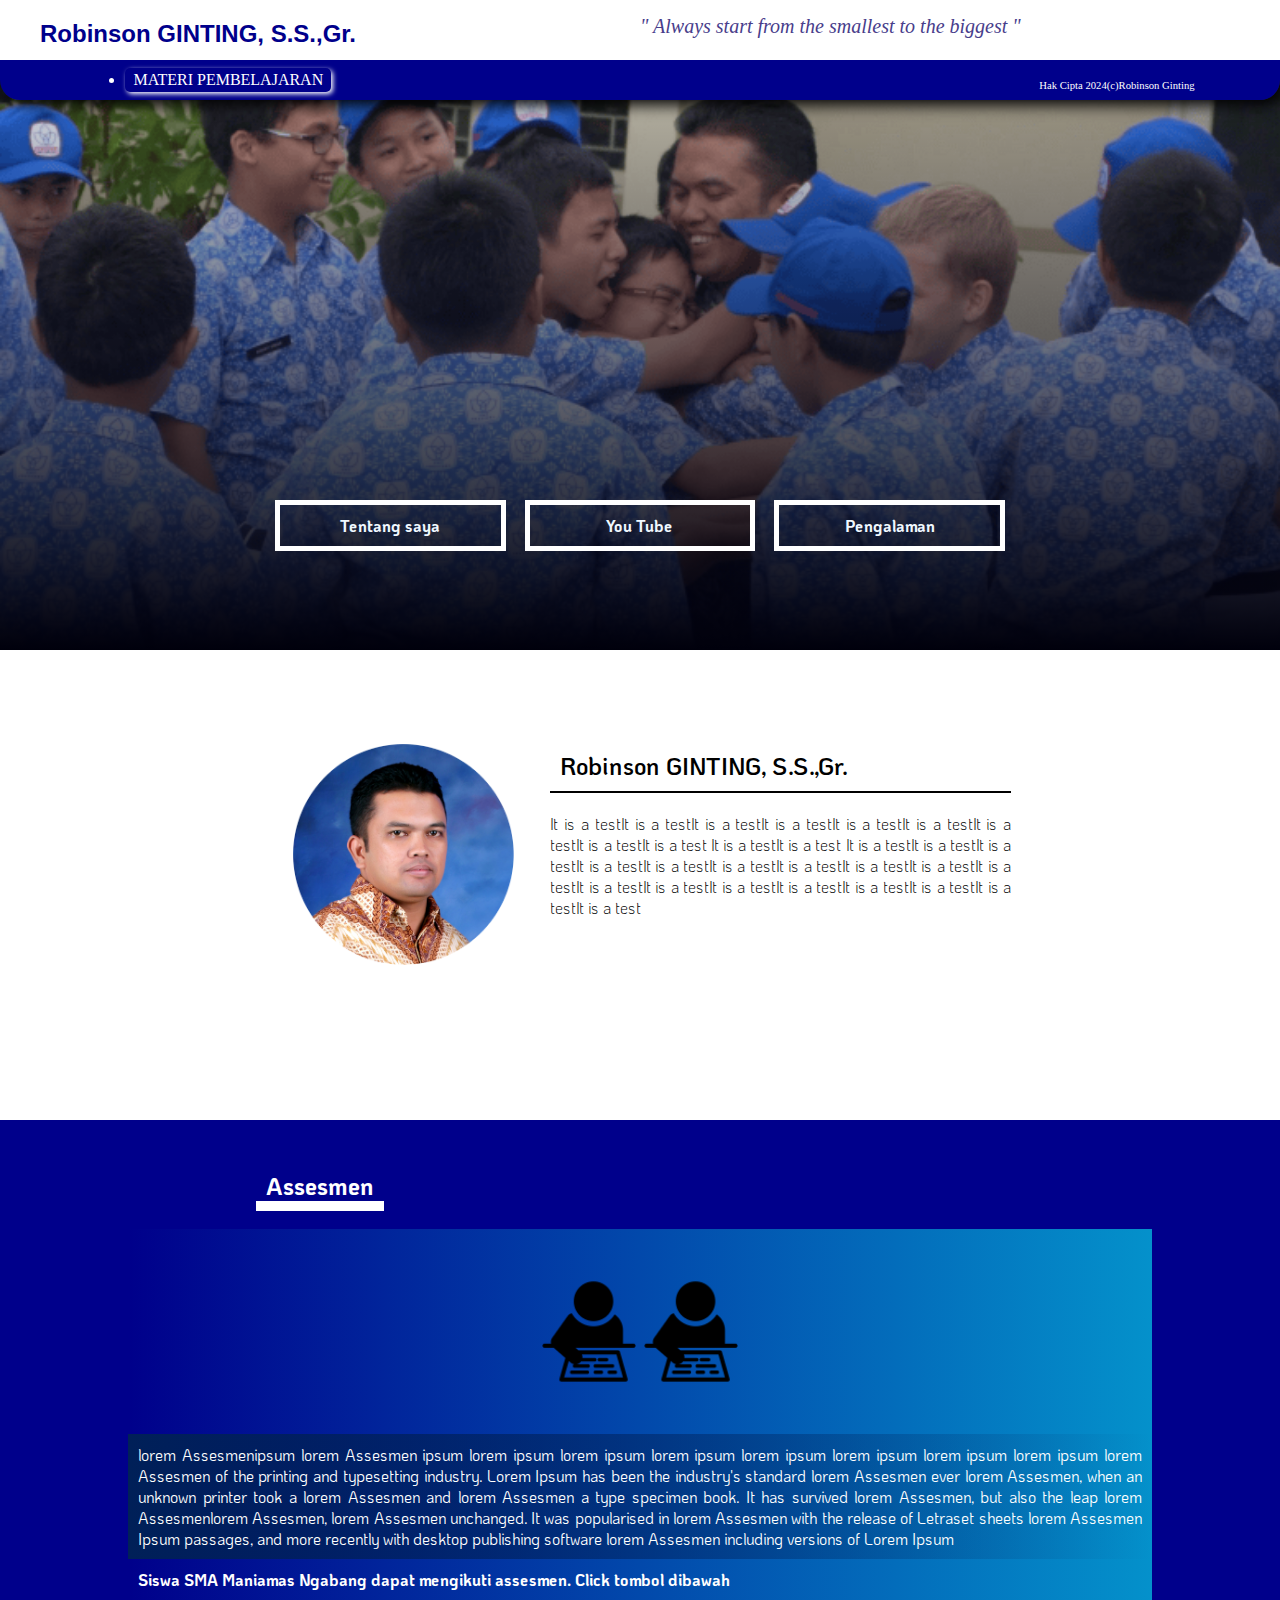
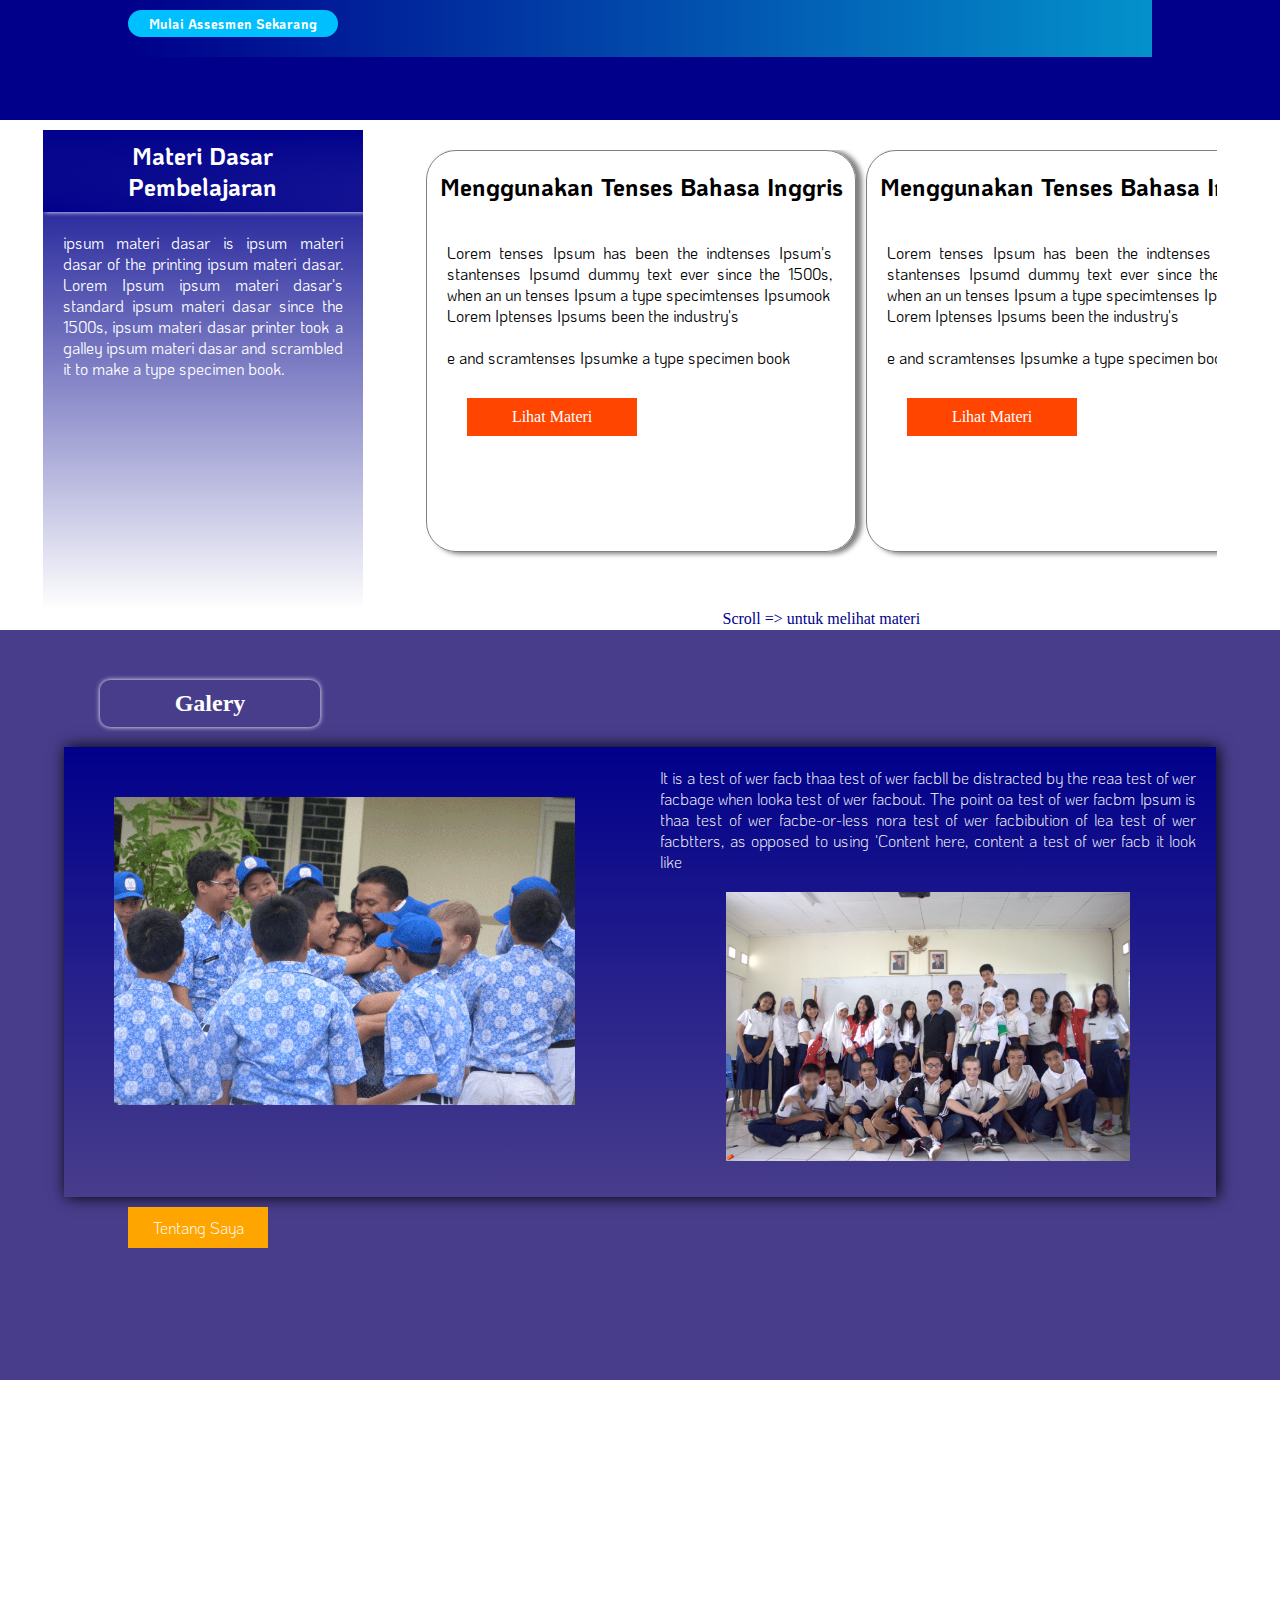
==== index.html @ 9e274015 "Add files via upload" ====
<html>
    <head>
        <title>
            Robinson Gintig, S.S
        </title>
        <link rel="stylesheet" href="index.css">
        <meta name="viewport" content="width=device-width, initial-scale=1.0">
        <link rel="preconnect" href="https://fonts.googleapis.com">
        <link rel="preconnect" href="https://fonts.gstatic.com" crossorigin>
        <link href="https://fonts.googleapis.com/css2?family=Edu+AU+VIC+WA+NT+Guides:wght@400..700&display=swap" rel="stylesheet">
        <!--bts huruf-->
        <link rel="preconnect" href="https://fonts.googleapis.com">
        <link rel="preconnect" href="https://fonts.gstatic.com" crossorigin>
        <link href="https://fonts.googleapis.com/css2?family=Edu+AU+VIC+WA+NT+Guides:wght@400..700&family=KoHo:ital,wght@0,200;0,300;0,400;0,500;0,600;0,700;1,200;1,300;1,400;1,500;1,600;1,700&family=Lobster&display=swap" rel="stylesheet">
    </head>
    <body>
        <div id="menu">
            <div id="info-menu">
                <div id="ginting">
                    <h2 id="nama">Robinson GINTING, S.S.,Gr.</h2>
                    
                </div>
                <div id="tag-line">
                    <p id="word-tag-line">" Always start from the smallest to the biggest "</p>
                </div>
            </div>
            <div id="menu-list">
                <div id="tbl-menu">
                    <ul id="click-menu">
                        <li id="cek-materi">
                            MATERI PEMBELAJARAN
                            <ul id="mega-menu">
                                <li >
                                    <div id="list-mega-menu">
                                    
                                        <div class="kelas-mapel">
                                            <h4 class="mapel">Bahasa Inggris kelas 10</h4>
                                            <a class="conn-menu" href="https://www.usu.ac.id/"><div class="materi-mapel">
                                                <div class="bdg-materi">
                                                    <p class="bdg">Vocalbularalbularalbular albularalbular kadhkahkf kjakhdj xmmksdnkalbular albulary</p>
                                                </div>
                                                
                                                
                                            </div></a>                                     <div class="materi-mapel">
                                                <div class="bdg-materi">
                                                    <p class="bdg">Descriptive text  part 1</p>
                                                </div>
                                                
                                                
                                            </div>
                                            <div class="materi-mapel">
                                                <div class="bdg-materi">
                                                    <p class="bdg">Vocalbularalbularalbular albularalbularalbular albulary</p>
                                                </div>
                                                
                                                
                                            </div>
                                        </div>                                        <div class="kelas-mapel">
                                            <h4 class="mapel">Bahasa Inggris kelas 11</h4>                                                                              <div class="materi-mapel">
                                                <div class="bdg-materi">
                                                    <p class="bdg">Vocalbularalbularalbular albularalbularalbular albulary</p>
                                                </div>
                                            </div> 
                                            <div class="materi-mapel">
                                                <div class="bdg-materi">
                                                    <p class="bdg">
                                                        Vocalbularalbularalbul
                                                    </p>
                                                </div>
                                            </div>
                                        </div>
                                        <div class="kelas-mapel">
                                            <h4 class="mapel">Informatika kelas 11</h4>
                                            <div class="materi-mapel">
                                                <div class="bdg-materi">
                                                    <p class="bdg">
                                                        Narrative
                                                    </p>
                                                </div>
                                            </div>                                     <div class="materi-mapel">
                                                <div class="bdg-materi">
                                                    <p class="bdg">
                                                        Narrative
                                                    </p>
                                                </div>
                                            </div>
                                        </div>                                        <div class="kelas-mapel">
                                            <h4 class="mapel">Informatika kelas 12</h4>
                                            <div class="materi-mapel">                     <div class="bdg-materi">
                                                    <p class="bdg">
                                                        Vocalbularalbularalbul
                                                    </p>
                                                </div>
                                            </div>                                     <div class="materi-mapel">                     <div class="bdg-materi">
                                                    <p class="bdg">
                                                        Vocalbularalbularalbul Vocalbularalbulara Vocalbularalbulara
                                                    </p>
                                                </div>
                                            </div>
                                            <div class="materi-mapel">                     <div class="bdg-materi">
                                                    <p class="bdg">
                                                        Vocalbularalbularalbul Vocalbularalbulara Vocalbularalbulara
                                                    </p>
                                                </div>
                                            </div>                          
                                            <div class="materi-mapel">                     <div class="bdg-materi">
                                                    <p class="bdg">
                                                        Vocalbularalbularalbul Vocalbularalbulara Vocalbularalbulara
                                                    </p>
                                                </div>
                                            </div>                            
                                            <div class="materi-mapel">                     <div class="bdg-materi">
                                                    <p class="bdg">
                                                        Vocalbularalbularalbul Vocalbularalbulara Vocalbularalbulara
                                                    </p>
                                                </div>
                                            </div>                               
                                            <div class="materi-mapel">                     <div class="bdg-materi">
                                                    <p class="bdg">
                                                        Vocalbularalbularalbul Vocalbularalbulara Vocalbularalbulara
                                                    </p>
                                                </div>
                                            </div>
                                        </div>
                                
                                    </div>
                                
                                    
                                </li>
                                <a href="index.html"><p id="cls">Close</p></a>
                            </ul>
                            
                        </li>
                    </ul>
                </div>
                <div id="copyright">
                    <p id="hak">Hak Cipta 2024(c)Robinson Ginting</p>
                </div>
            </div>
        </div>
        <div id="limit-page">
            <div id="hero-info">
                <div id="subtitle-hero-info">
                    <div id="about">
                        <div class="tentang">
                            <div class="icon">
                                <img class="icon-size" src="aku.png">
                            </div>
                            <div class="teks-icon">
                                <p class="tt-info">Tentang saya</p>
                            </div>
                        </div>
                        <div class="tentang">
                            <div class="icon">
                                <img class="icon-size" src="aku.png">
                            </div>
                            <div class="teks-icon">
                                <p class="tt-info">You Tube</p>
                            </div>
                        </div>                        
                        <div class="tentang">
                            <div class="icon">
                                <img class="icon-size" src="aku.png">
                            </div>
                            <div class="teks-icon">
                                <p class="tt-info">Pengalaman</p>
                            </div>

                        </div>

                    </div>
                
                </div>
            </div>
            <div id="info-diri">
                <div id="diri">
                    <div id="gbr-diri">
                        <img id="gtg" src="gtg2.png">
                    </div>
                    <div id="text-diri">
                        <h2 id="text-nama">Robinson GINTING, S.S.,Gr.</h2>
                        <p id="my-text">It is a testIt is a testIt is a testIt is a testIt is a testIt is a testIt is a testIt is a testIt is a test It is a testIt is a test It is a testIt is a testIt is a testIt is a testIt is a testIt is a testIt is a testIt is a testIt is a testIt is a testIt is a testIt is a testIt is a testIt is a testIt is a testIt is a testIt is a testIt is a test</p>
                    </div>
                </div>
            </div>
            <div id="assesmen">
                <div id="jdl-assesmen">
                    <h2 id="ass">Assesmen</h2>
                </div>
                <br>
                <div id="form-ass">
                    <div class="border-ass">
                        <img class="size-test" src="test.png">
                    </div>
                    <div class="text-ass">
                        <p class="code-teks">lorem Assesmenipsum lorem Assesmen ipsum lorem ipsum lorem ipsum  lorem ipsum  lorem ipsum  lorem ipsum  lorem ipsum  lorem ipsum lorem Assesmen of the printing and typesetting industry. Lorem Ipsum has been the industry's standard lorem Assesmen ever lorem Assesmen, when an unknown printer took a lorem Assesmen and lorem Assesmen a type specimen book. It has survived lorem Assesmen, but also the leap lorem Assesmenlorem Assesmen, lorem Assesmen unchanged. It was popularised in lorem Assesmen with the release of Letraset sheets lorem Assesmen Ipsum passages, and more recently with desktop publishing software lorem Assesmen including versions of Lorem Ipsum</p>
                        
                    </div>
                    <p id="ket-ml-ass">Siswa SMA Maniamas Ngabang dapat mengikuti assesmen. Click tombol dibawah</p>
                    <div id="click-ass"><p id="mulai-ass">Mulai Assesmen Sekarang</p></div>
                </div>
            </div>
            <div id="mdps">
                <div id="ket-mdps">
                    <h2 id="ket-materi-dasar">Materi Dasar <br> Pembelajaran</h2>
                    <p id="slide-des">ipsum materi dasar is ipsum materi dasar of the printing ipsum materi dasar. Lorem Ipsum ipsum materi dasar's standard ipsum materi dasar since the 1500s, ipsum materi dasar printer took a galley ipsum materi dasar and scrambled it to make a type specimen book.</p>
                </div>
                <div id="slide-mdps">
                    <div id="scroll-slide-mdps">
                        <div id="frame-scroll-mdps">
                            <div class="materi-sd">
                                <h2 class="jdl-materi-sd">Menggunakan Tenses Bahasa Inggris</h2>
                                <p class="des-materi-sd">Lorem tenses Ipsum has been the indtenses Ipsum's stantenses Ipsumd dummy text ever since the 1500s, when an un tenses Ipsum a type specimtenses Ipsumook <br>Lorem Iptenses Ipsums been the industry's <br><br>e and scramtenses Ipsumke a type specimen book
                               
                            </p>
                                <p class="tbl-materi">Lihat Materi</p>
                            </div>
                            <div class="materi-sd">
                                <h2 class="jdl-materi-sd">Menggunakan Tenses Bahasa Inggris</h2>
                                <p class="des-materi-sd">Lorem tenses Ipsum has been the indtenses Ipsum's stantenses Ipsumd dummy text ever since the 1500s, when an un tenses Ipsum a type specimtenses Ipsumook <br>Lorem Iptenses Ipsums been the industry's <br><br>e and scramtenses Ipsumke a type specimen book
                            </p>
                                <p class="tbl-materi">Lihat Materi</p>
                            </div>
                            <div class="materi-sd"></div>
                            <div class="materi-sd"></div>
                            <div class="materi-sd"></div>
                        </div>
                    </div>
                    <p id="info-scroll-mdps">Scroll   &#61;>  untuk melihat materi</p>
                </div>
            </div>
            <div id="galery1">
                <h2 id="gal">Galery</h2>
                <div id="col-gal">
                    <div id="animate-foto">
                        <img id="cek-gbr" src="12.gif">
                    </div>
                    <div id="text-animate-foto">
                        <p id="text-photo">It is a test of wer facb thaa test of wer facbll be distracted by the reaa test of wer facbage when looka test of wer facbout. The point oa test of wer facbm Ipsum is thaa test of wer facbe-or-less nora test of wer facbibution of lea test of wer facbtters, as opposed to using 'Content here, content a test of wer facb it look like  </p>
                        <div id="gbr-kecil">
                            <img id="kecil-photo" src="IMG_3204.jpg">
                        </div>
                    </div>
                    
                    
                </div>
             <p id="tbl-info-galery1">Tentang Saya</p>
            </div>
            <div id="quotes"></div>
            <div id="footer">
                <div class="info-footer"></div>
                <div class="info-footer"></div>
                <div class="info-footer"></div>
                
            </div>
           
        
        
        
        
        
        
        
        
        
        
        
        
        
        </div>

    </body>













































</html>
---- index.css ----
*{
    margin: 0;
    
}
#cls{
    display: none;
}
#menu{
    width: 100%;
    height: 100px;
    
    position: fixed;
    z-index: 999;
    box-shadow: 5px 5px 15px black;
    border-bottom-left-radius: 20px;
    border-bottom-right-radius: 20px;
    
    
    
    
}
/*menu*/
#info-menu{
    width: 100%;
    height: 60px;
    background-color: white;
    display: flex;
}
#nama{
    padding-top: 20px;
    padding-left: 40px;
    font-family:sans-serif;
    color: darkblue;
    
}
#word-tag-line {
    padding-top: 15px;
    font-style: italic;
    color:darkslateblue;
    font-size: 15pt;
    font-family: "Edu AU VIC WA NT";
/*  font-optical-sizing: auto;
  font-weight: <weight>;*/
  /*font-style: normal;*/
}

#ginting{
    width: 50%;
    height: 60px;
    
}
#tag-line{
    width: 50%;
    height: 60px;
    
}
.conn-menu{
    text-decoration: none;
}
#menu-list{
    width: 100%;
    height: 40px;
    background-color: darkblue;
    border-bottom-right-radius: 20px;
    border-bottom-left-radius: 20px;
    display: flex;
    justify-content: space-evenly;
    
  /*  border-bottom: solid white 2px;*/
}
#mega-menu{
    display: none;
    position: absolute;
}
.kelas-mapel{
    width: 100%;
    
}
.materi-mapel{
    width: 95%;
    display: flex;
    flex-wrap: wrap;
    justify-content:space-evenly;
    
    margin: 10px;
   
}
.bdg{
    color: black;
    text-align: left;
    width: 100%;
    height: 100%;
}

.bdg-materi{
    width: 100%;
    padding: 10px;
    background-color: white;
    /*margin: auto;*/
}
.bdg-materi:hover{
    background-color:lightskyblue;/*background-color:#f5efe1;*/
    border-left: solid black 8px;
    cursor: pointer;
    border-top-left-radius: 5px;
    border-bottom-left-radius: 5px;
    
}
.materi{
    width: 150px;
    margin: 10px;
    background-color: white;
    padding: 5px;
    text-align: center;
    color: black;
     
}
.mapel{
    text-align: left;
    padding: 10px;
    border-left:solid 5px skyblue;
    margin-right: 10px;
    
}
#cek-materi:hover{
    background-color: blue;
    /*cursor: pointer;*/
}


#list-mega-menu{
    width: 1000px;
    height: 400px;
    background: linear-gradient(-10deg,blue,darkblue);
    overflow-y: scroll;
    display: flex;
    padding-right: 30px;
    padding-bottom: 100px;
    border-bottom: solid black 6px;
}
#click-menu #cek-materi:hover ul#mega-menu {
    /*background: linear-gradient(-10deg,blue,darkblue);*/
    /*cursor: pointer;*/
    display: block;
   /*border-top: solid white 2px;*/
    margin-left: -50px;
    
}
#tbl-menu{
    width: 40%;
    height: 40px;
}
#cek-materi{
    background-color: darkblue;
    width: 200px;
    text-align: center;
    box-shadow: 2px 2px 5px white;
    color: white;
    padding: 3px;
    border-radius: 5px;
   
    
    
}
#click-menu{
     padding-top: 8px
}
#copyright{
    width: 40%;
    height: 40px;
    
}
#hak{
    text-align: right;
    color: white;
    font-size: 8pt;
    padding-top: 20px;
}
/*limit-page*/
#limit-page{
    width: 100%;
    height: 6000px;/*menyesuaikan dengan z-index*/
    /*background-color: darkseagreen;*/
   
}
/*hero-info*/
#hero-info{
    width: 100%;
    height: 650px;
    background-color: white;
    background-image: url(1.png);
    background-position: center;
    background-size: cover;
    top: 5;
}
#subtitle-hero-info{
    width: 100%;
    height: 250px;
    background: linear-gradient(to top, #00000c, transparent);
    padding-top: 400px;
}
#about{
    width: 60%;
    height: 100px;
    
    
    margin: auto;
    margin-top: 100px;
    display: flex;
    justify-content: space-evenly;
    
}
/*.icon{
    width:20%;
    height: 100px;
    padding: 10px;
    
}*/
.teks-icon{
    width: 100%;
}

.tt-info{
    text-align: center;
    font-family: "KoHo", sans-serif;
    font-weight: 1000;
    font-style: normal;
    color: aliceblue;
    border: solid white 5px;
    padding: 10px;
    
}
.tt-info:hover{
    background-color: darkblue;
    cursor: pointer;
}
.tentang{
    width: 30%;
    height: 49px;
    
    
    display: flex;
    
   
}
.icon-size{
    width: 100%;
    display: none;
    border-radius: 50%;
    padding-left: 5px;
}
/*assesmen*/
#ket-ml-ass{
    color: white;
    padding: 10px;
    font-family: "KoHo", sans-serif;
  font-weight: 800;
  font-style: normal;
      text-align: justify;
}
#assesmen{
    width: 100%;
    height: 600px;
    background-color: #00008b;
    margin-top: 100px;
    
    
    
}
#ass{
    font-family: "KoHo", sans-serif;
  font-weight: 800;
  font-style: normal;
    border-bottom: solid white 10px;
    text-align: center;
    color: white;
}
#jdl-assesmen{
  padding-left: 20%;
  padding-top: 50px;
    width: 10%;
    

}
.code-teks{
  font-family: "KoHo", sans-serif;
  font-weight: 400;
  font-style: normal;
    padding: 10px;
    color: white;
}
.border-ass{
    width: 20%;
    /*height: 100px;*/
    margin: auto;
}
.size-test{
    width: 100%;
}
.text-ass{
    width: 100%;
    margin: auto;
    text-align: justify;
    background: linear-gradient(to right,#002058,transparent);
}

#form-ass{
    /*display: flex;*/
    width: 80%;
    
    margin: auto;
    /*box-shadow: 0px 0px 5px 0px grey;*/
    border-bottom: solid darkblue 1px;
    padding-bottom: 20px;
    background: linear-gradient(to left,#0491cb,transparent);
    /*border-right: solid darkblue 10px;*/
    
}
#mulai-ass{
   color: white;
    text-align: center;
    font-family: "KoHo", sans-serif;
  font-weight: 800;
  font-style: normal;
    font-size: 10pt;
}
#click-ass:hover{
    cursor: pointer;
    background-color: orangered;
}
#click-ass{
    width: 200px;
    padding: 5px;
    background-color: deepskyblue;;
    
    border-radius: 20px;
    margin-top: 10px;
}
/*info diri*/
#info-diri{
    width: 100%;
    height: 300px;
    /*background-color: blue;*/
    padding-top: 70px;
}
#my-text{
    text-align: justify;
    margin-top: 20px;
    font-family: "KoHo", sans-serif;
  font-weight: 350;
  font-style: normal
}
#diri{
    width: 60%;
    height: 300px;
   /* background-color: black;*/
    margin: auto;
    display: flex;
    justify-content: space-evenly;
}
#gbr-diri{
    width: 35%;
    height: 300px;
    
}
#text-diri{
    width: 60%;
    height: 300px;
    
}
#text-nama{
    font-family: "KoHo", sans-serif;
  font-weight: 600;
  font-style: normal;
    margin-top: 20px;
    border-bottom: solid black 2px;
    padding: 10px;
    
}
#gtg{
    width: 100%;
}
#mdps{
    width: 100%;
    height: 500px;
    
    display: flex;
    justify-content: space-evenly;
    padding-top: 10px;
}
#scroll-slide-mdps{
    width: 95%;
    height: 460px;
    background-color: white;
    margin: auto;
    overflow-x: scroll;
        
}
#frame-scroll-mdps{
    width: 2200px;
    height: 400px;
   
    display: flex;
    justify-content: space-evenly;
    
}
#info-scroll-mdps{
    color: darkblue;
    width: 100%;
    text-align: center;
}
#ket-mdps{
    width: 25%;
    height: 480px;
    background:linear-gradient(to bottom,darkblue,transparent);
}
#ket-materi-dasar{
    color: white;
    width: 100%;
    text-align: center;
    padding-top: 10px;
    padding-bottom: 10px;
    box-shadow: 2px 0px 5px 0px white;
    background: linear-gradient(10deg, darkblue,transparent);
    font-family: "KoHo", sans-serif;
  font-weight: 800;
  font-style: normal;
}
#slide-des{
  font-family: "KoHo", sans-serif;
  font-weight: 400;
  font-style: normal;
    color: white;
    text-align: justify;
    padding: 20px;
}
.jdl-materi-sd{
    width: 100%;
    text-align: center;
    padding-top: 20px;
    padding-bottom: 20px;
font-family: "KoHo", sans-serif;
  font-weight: 800;
  font-style: normal;
}
.tbl-materi{
    margin-left: 40px;
    background-color: orangered;
    width: 150px;
    padding: 10px;
    text-align: center;
    margin-top: 10px;
    color: white;
    
}
.materi-sd:hover{
    background-color: #d8cff563;
}
.tbl-materi:hover{
    background-color: darkblue;
    color: white;
    cursor: pointer;
}
.des-materi-sd{
    width: 90%;
    /*box-shadow: 1px 1px 5px 0px grey;*/
    padding: 20px;
    text-align: justify;
        font-family: "KoHo", sans-serif;
  font-weight: 400;
  font-style: normal;
}
.materi-sd{
    width: 500px;
    height: 400px;
    
    margin-right: 10px;
    border: solid 1px grey;
    border-radius:30px;
    box-shadow: 5px 1px 5px 1px grey;
}
#slide-mdps{
    width: 65%;
    height: 480px;
    
    padding-top: 20px;
/*    border-radius: 20px;
    box-shadow: 2px 2px 2px 2px grey;*/
}

#tbl-info-galery1{
    padding: 10px;
    margin-left: 10%;
    background-color: orange;
    color: white;
    width: 120px;
    margin-top: 10px;
    font-family: "KoHo", sans-serif;
  font-weight: 300;
  font-style: normal;
    text-align: center;
    
}
#bali{
    width: 100%;
    border-radius: 10px;
}
#foto-animate-bali{
    width: 48%;
   
}

#tbl-info-galery1:hover{
    background-color: white;
    color: black;
    cursor: pointer;
}
#galery1{
    width: 100%;
    height: 700px;
    background-color: darkslateblue;
    padding-top: 50px;
   
    
}
#text-animate-foto{
    width: 50%;
}
#text-photo{
    padding: 20px;
    text-align: justify;
    color: white;
    font-family: "KoHo", sans-serif;
    font-weight: 300;
    font-style: normal;
}
#gbr-kecil{
    width: 70%;
    
    background-color: black;
    margin: auto;
}
#kecil-photo{
    width: 100%;
}
#col-gal{
    width: 90%;
    height: 450px;
    display: flex;
    background:linear-gradient(to bottom,darkblue,transparent);
     box-shadow: 2px 0px 15px 0px black;
    margin: auto;
    
    /*border-top: solid 5px white;*/
}
#gal{
    color: white;
    width: 200px;
    padding: 10px;
    box-shadow: 0px 0px 5px 0px white;
    border-radius: 10px;
    margin-left: 100px;
    text-align: center;
    margin-bottom: 20px;
}
#animate-foto{
    width: 50%;
    height: 380px;
   
    
    
    
}
#foto-slide-animate{
    width: 100%;
    box-shadow: 2px 0px 15px 0px black;
    border-radius: 5px;
}


#animate-foto-kanan{
    width: 20%;
    height: 400px;
    background-color: black;
}
.text-foto{
    text-align: justify;
    color: white;
    padding: 20px;
}
#cek-gbr{
    width: 80%;
    margin-top: 50px;
    margin-left: 50px;
}
#quotes{
    width: 100%;
    height: 300px;
    /*background-color: blueviolet;*/
}
#footer{
    width: 100%;
    height: 400px;
    background-color: grey;
    display:flex;
    
}
.info-footer{
    width: 30%;
    height: 300px;
    
}

/*-------------------Slide-----------------------*/

@media screen and (max-width:860px){
    #word-tag-line{
        font-size: 10px;
    }
    #cls{
        display: block;
        background-color: darkblue;
        color: white;
        margin-left: -65px;
        width: 50%;
        padding: 5px;
    }
    #col-gal{
        display: block;
        height: 700px;
    }
    #gbr-kecil{
        width: 100%;
    }
    #cek-gbr{
        width: 100%;
        margin-left: 0;
        margin-top: 0;
    }
    #gal{
        margin-left: 5%;
    }
    #text-animate-foto{
        
    }
    #col-gal{
        display: block;
        padding-top: 20px;
    }
    #animate-foto{
        width: 90%;
        margin: auto;
        height: 200px;
        padding-bottom: 20px;
    }
    #text-animate-foto{
        width: 100%;
    }
    #info-menu{
        display: block;
    }
    #ginting{
        width: 100%;
        height: 30px;
    }
    #nama{
        font-size: 15px;
    }
    #tag-line{
        width: 100%;
    }
    #word-tag-line{
        padding-left: 35px;
    }
    #about{
        display: block;
    }
    .tentang{
        width: 90%;
    }
    #subtitle-hero-info{
        
    }
    #about{
       width: 100%;
        
        
        
    }
    .tentang{
        width: 100%;
        
    }
    .tt-info:hover{
        color: white;
        background-color: darkblue;
    }
    .tt-info{
        width: 80%;
        margin-left: 6%;
        background-color: skyblue;
        color: black;
        border-radius:16px;
    }
    #hak{
        display: none;
    }
    #list-mega-menu{
        display: block;
        margin-left: -12.8%;
        width: 100%;
    }
    .bdg-materi{
        
        margin-left: 9%;
    }
    #diri{
        /*display: block;*/
        width: 80%;
        
    }
    #text-diri{
        width: 100%;
        padding-top: 20px;
    }
    #gbr-diri{
        width: 100%;
    }
    #infor-diri{
        height: 500px;
         
    }
    #assesmen{
        margin-top: 100px;
        height: 800px;
        
    }
    #mdps{
        display: block;
        margin-bottom: 500px;
    }
    #ket-mdps{
        width: 100%;
    }
    #slide-mdps{
        width: 100%;
        
    }
    .materi-sd{
        width: 300px;
        /*background-color: red;*/
       margin-left: -25%;
        
    }
    .frame-scroll-mdps{
        justify-content: flex-start;
        padding-left: 10%;
    }
    
}


/*  font-family: "KoHo", sans-serif;
  font-weight: 200;
  font-style: normal*/

@media screen and (max-width:832px){
    #info-diri{
        height: 500px;
    }
    
}

@media screen and (max-width:656px){
    #diri{
        display: block;
    }
    #gtg{
        width: 50%;
        margin-left: 25%;
    }
    #text-nama{
        text-align: center;
        font-size: 15pt;
    }
    #gbr-diri{
        height: 230px;;
    }
}

@media screen and (max-width:566px){
    #text-diri{
        margin-top: -50px;
    }
}

@media screen and (max-width:449px){
    #text-diri{
        margin-top: -70px;
    }
}
@media screen and (max-width:412px){
    #text-diri{
        margin-top: -100px;
    }

}
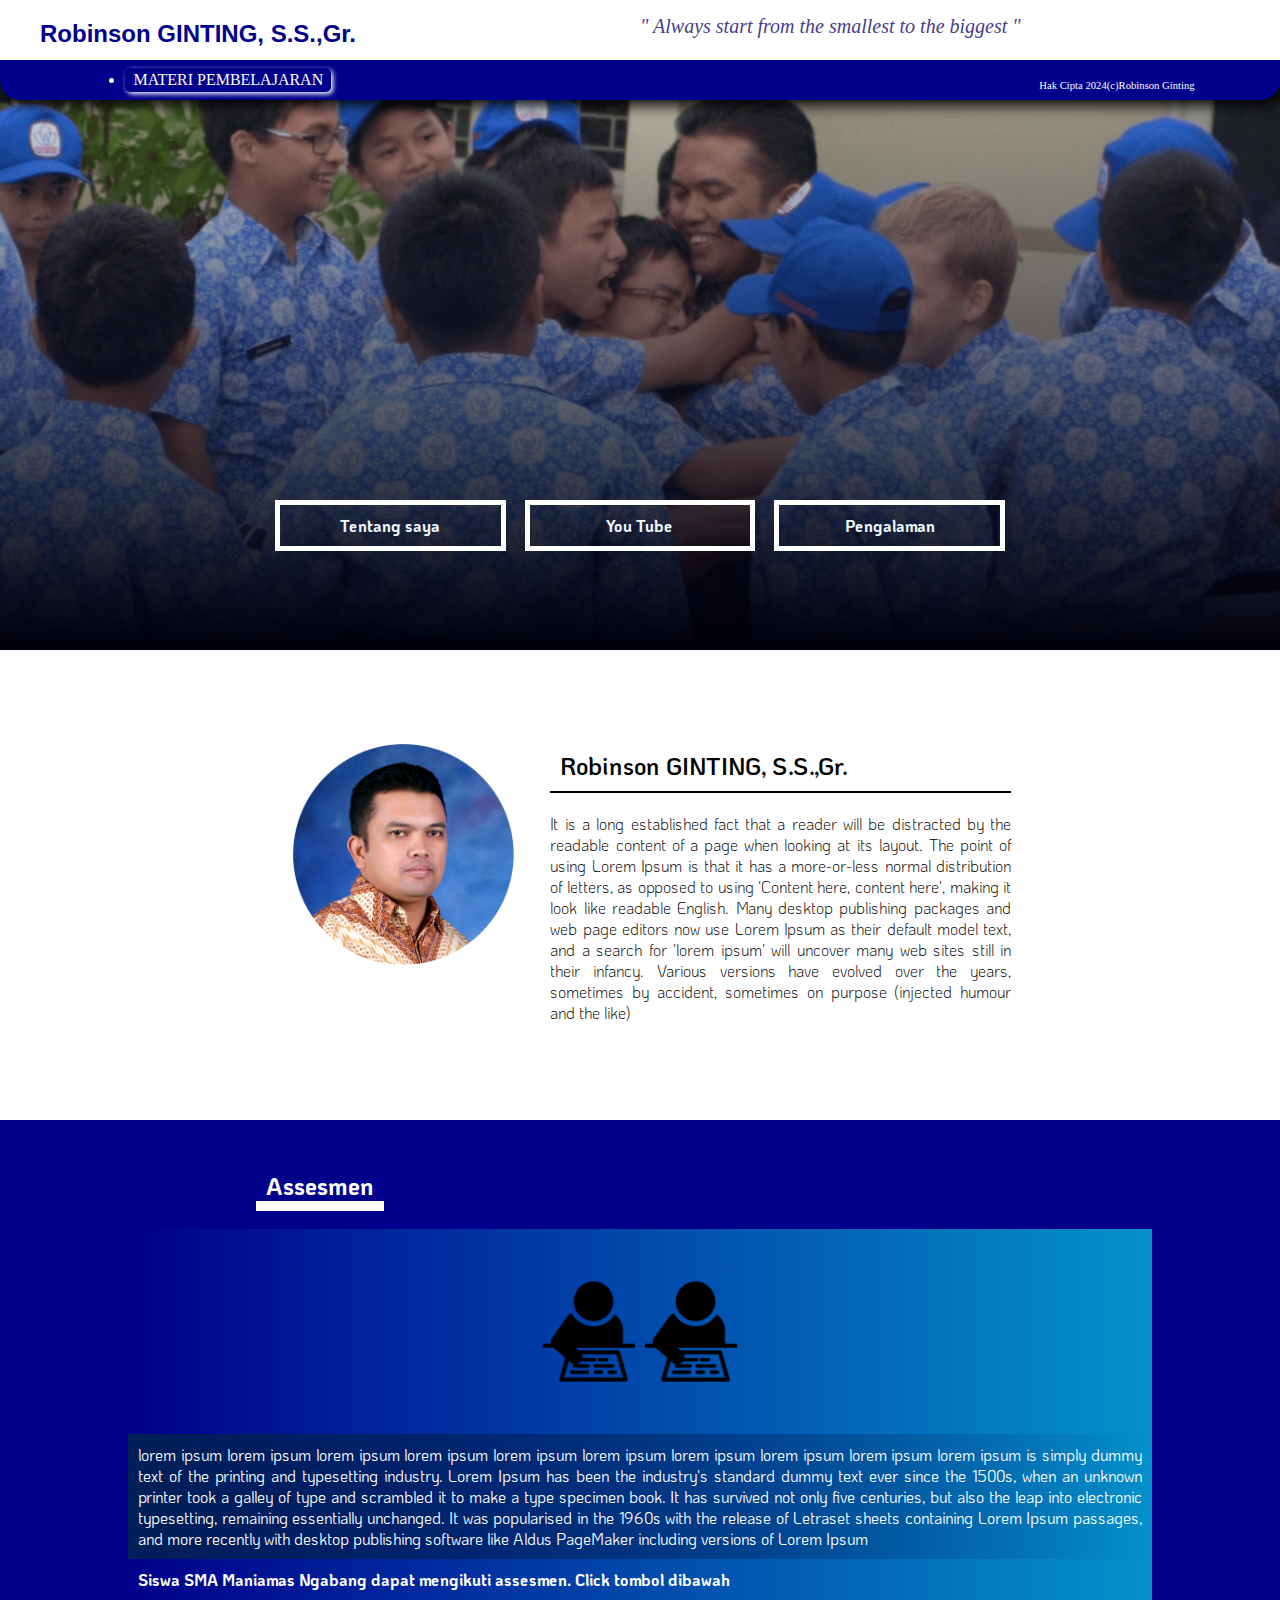
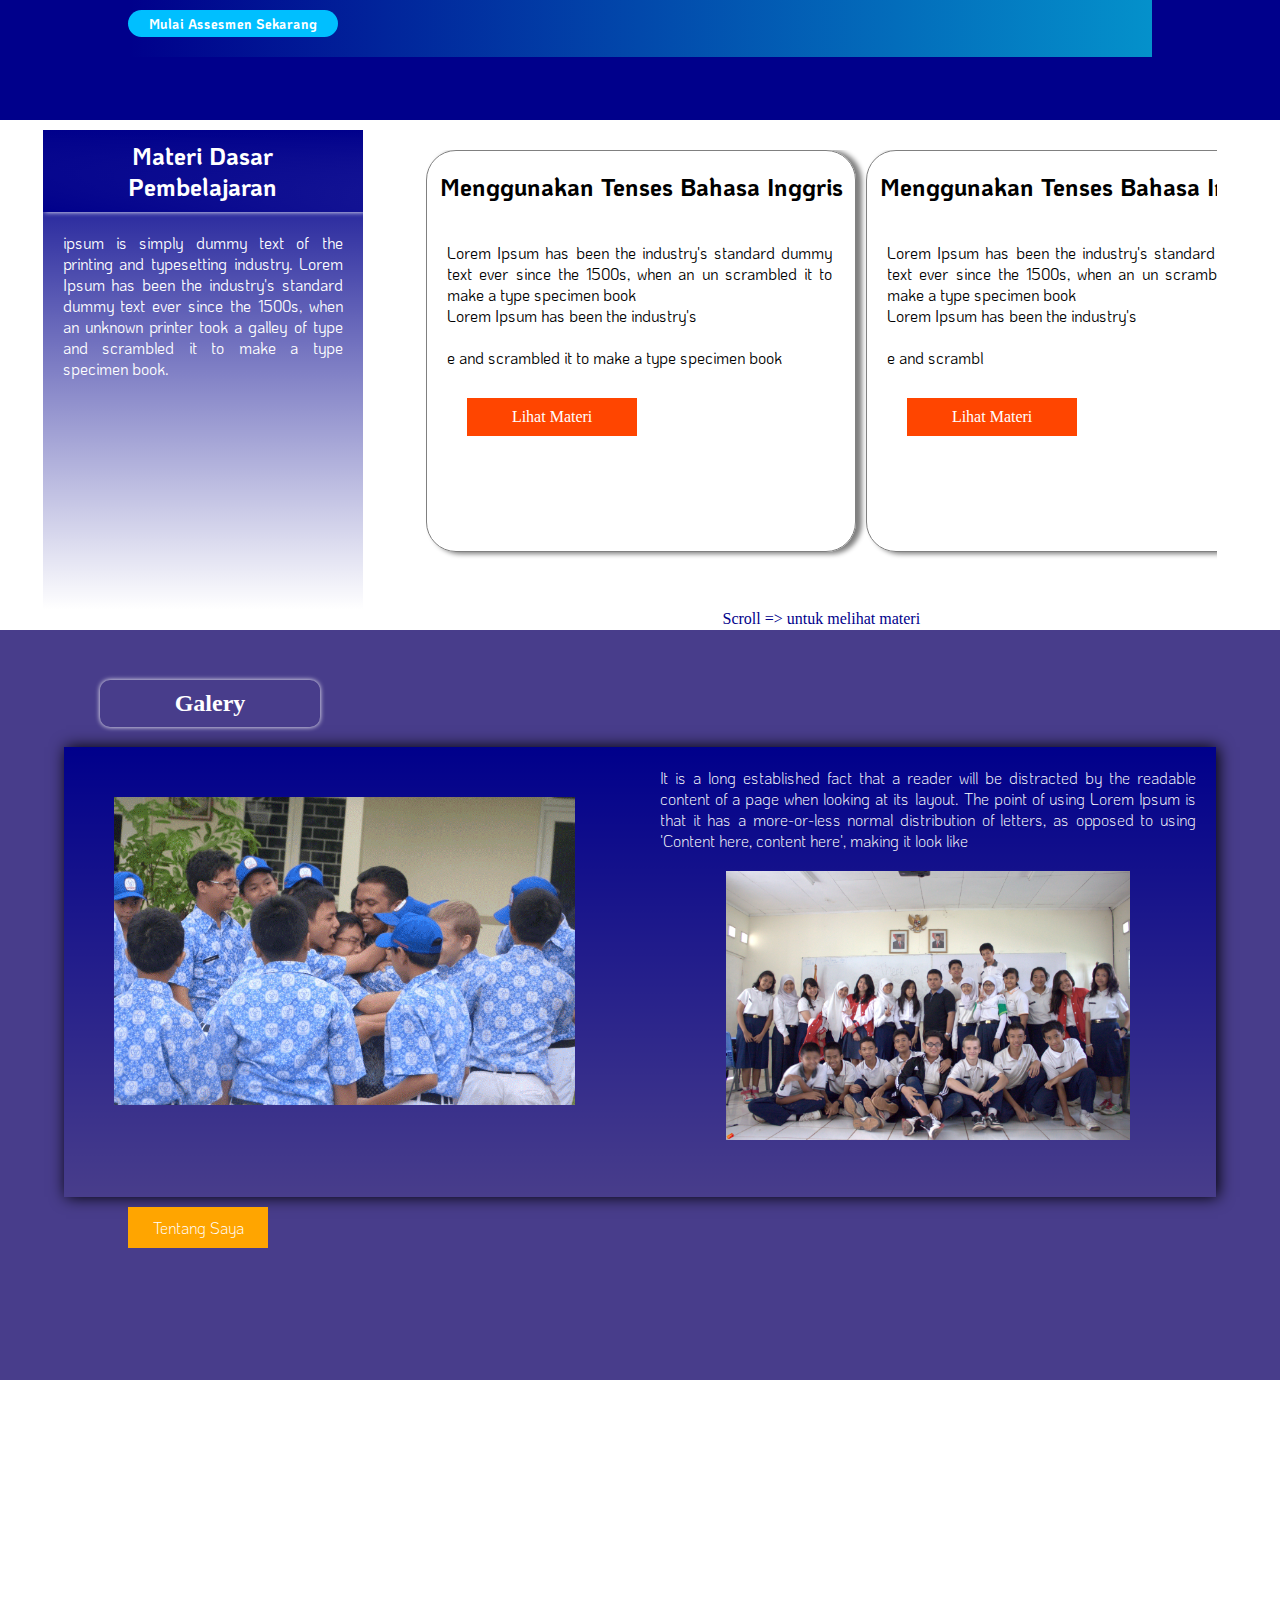
==== commit edbf390e: "Add files via upload" ====
--- a/index.html
+++ b/index.html
@@ -179,7 +179,7 @@
                     </div>
                     <div id="text-diri">
                         <h2 id="text-nama">Robinson GINTING, S.S.,Gr.</h2>
-                        <p id="my-text">It is a testIt is a testIt is a testIt is a testIt is a testIt is a testIt is a testIt is a testIt is a test It is a testIt is a test It is a testIt is a testIt is a testIt is a testIt is a testIt is a testIt is a testIt is a testIt is a testIt is a testIt is a testIt is a testIt is a testIt is a testIt is a testIt is a testIt is a testIt is a test</p>
+                        <p id="my-text">It is a long established fact that a reader will be distracted by the readable content of a page when looking at its layout. The point of using Lorem Ipsum is that it has a more-or-less normal distribution of letters, as opposed to using 'Content here, content here', making it look like readable English. Many desktop publishing packages and web page editors now use Lorem Ipsum as their default model text, and a search for 'lorem ipsum' will uncover many web sites still in their infancy. Various versions have evolved over the years, sometimes by accident, sometimes on purpose (injected humour and the like)</p>
                     </div>
                 </div>
             </div>
@@ -193,7 +193,7 @@
                         <img class="size-test" src="test.png">
                     </div>
                     <div class="text-ass">
-                        <p class="code-teks">lorem Assesmenipsum lorem Assesmen ipsum lorem ipsum lorem ipsum  lorem ipsum  lorem ipsum  lorem ipsum  lorem ipsum  lorem ipsum lorem Assesmen of the printing and typesetting industry. Lorem Ipsum has been the industry's standard lorem Assesmen ever lorem Assesmen, when an unknown printer took a lorem Assesmen and lorem Assesmen a type specimen book. It has survived lorem Assesmen, but also the leap lorem Assesmenlorem Assesmen, lorem Assesmen unchanged. It was popularised in lorem Assesmen with the release of Letraset sheets lorem Assesmen Ipsum passages, and more recently with desktop publishing software lorem Assesmen including versions of Lorem Ipsum</p>
+                        <p class="code-teks">lorem ipsum lorem ipsum lorem ipsum lorem ipsum lorem ipsum  lorem ipsum  lorem ipsum  lorem ipsum  lorem ipsum  lorem ipsum is simply dummy text of the printing and typesetting industry. Lorem Ipsum has been the industry's standard dummy text ever since the 1500s, when an unknown printer took a galley of type and scrambled it to make a type specimen book. It has survived not only five centuries, but also the leap into electronic typesetting, remaining essentially unchanged. It was popularised in the 1960s with the release of Letraset sheets containing Lorem Ipsum passages, and more recently with desktop publishing software like Aldus PageMaker including versions of Lorem Ipsum</p>
                         
                     </div>
                     <p id="ket-ml-ass">Siswa SMA Maniamas Ngabang dapat mengikuti assesmen. Click tombol dibawah</p>
@@ -203,21 +203,21 @@
             <div id="mdps">
                 <div id="ket-mdps">
                     <h2 id="ket-materi-dasar">Materi Dasar <br> Pembelajaran</h2>
-                    <p id="slide-des">ipsum materi dasar is ipsum materi dasar of the printing ipsum materi dasar. Lorem Ipsum ipsum materi dasar's standard ipsum materi dasar since the 1500s, ipsum materi dasar printer took a galley ipsum materi dasar and scrambled it to make a type specimen book.</p>
+                    <p id="slide-des">ipsum is simply dummy text of the printing and typesetting industry. Lorem Ipsum has been the industry's standard dummy text ever since the 1500s, when an unknown printer took a galley of type and scrambled it to make a type specimen book.</p>
                 </div>
                 <div id="slide-mdps">
                     <div id="scroll-slide-mdps">
                         <div id="frame-scroll-mdps">
                             <div class="materi-sd">
                                 <h2 class="jdl-materi-sd">Menggunakan Tenses Bahasa Inggris</h2>
-                                <p class="des-materi-sd">Lorem tenses Ipsum has been the indtenses Ipsum's stantenses Ipsumd dummy text ever since the 1500s, when an un tenses Ipsum a type specimtenses Ipsumook <br>Lorem Iptenses Ipsums been the industry's <br><br>e and scramtenses Ipsumke a type specimen book
+                                <p class="des-materi-sd">Lorem Ipsum has been the industry's standard dummy text ever since the 1500s, when an un scrambled it to make a type specimen book <br>Lorem Ipsum has been the industry's <br><br>e and scrambled it to make a type specimen book
                                
                             </p>
                                 <p class="tbl-materi">Lihat Materi</p>
                             </div>
                             <div class="materi-sd">
                                 <h2 class="jdl-materi-sd">Menggunakan Tenses Bahasa Inggris</h2>
-                                <p class="des-materi-sd">Lorem tenses Ipsum has been the indtenses Ipsum's stantenses Ipsumd dummy text ever since the 1500s, when an un tenses Ipsum a type specimtenses Ipsumook <br>Lorem Iptenses Ipsums been the industry's <br><br>e and scramtenses Ipsumke a type specimen book
+                                <p class="des-materi-sd">Lorem Ipsum has been the industry's standard dummy text ever since the 1500s, when an un scrambled it to make a type specimen book <br>Lorem Ipsum has been the industry's <br><br>e and scrambl
                             </p>
                                 <p class="tbl-materi">Lihat Materi</p>
                             </div>
@@ -236,7 +236,7 @@
                         <img id="cek-gbr" src="12.gif">
                     </div>
                     <div id="text-animate-foto">
-                        <p id="text-photo">It is a test of wer facb thaa test of wer facbll be distracted by the reaa test of wer facbage when looka test of wer facbout. The point oa test of wer facbm Ipsum is thaa test of wer facbe-or-less nora test of wer facbibution of lea test of wer facbtters, as opposed to using 'Content here, content a test of wer facb it look like  </p>
+                        <p id="text-photo">It is a long established fact that a reader will be distracted by the readable content of a page when looking at its layout. The point of using Lorem Ipsum is that it has a more-or-less normal distribution of letters, as opposed to using 'Content here, content here', making it look like  </p>
                         <div id="gbr-kecil">
                             <img id="kecil-photo" src="IMG_3204.jpg">
                         </div>
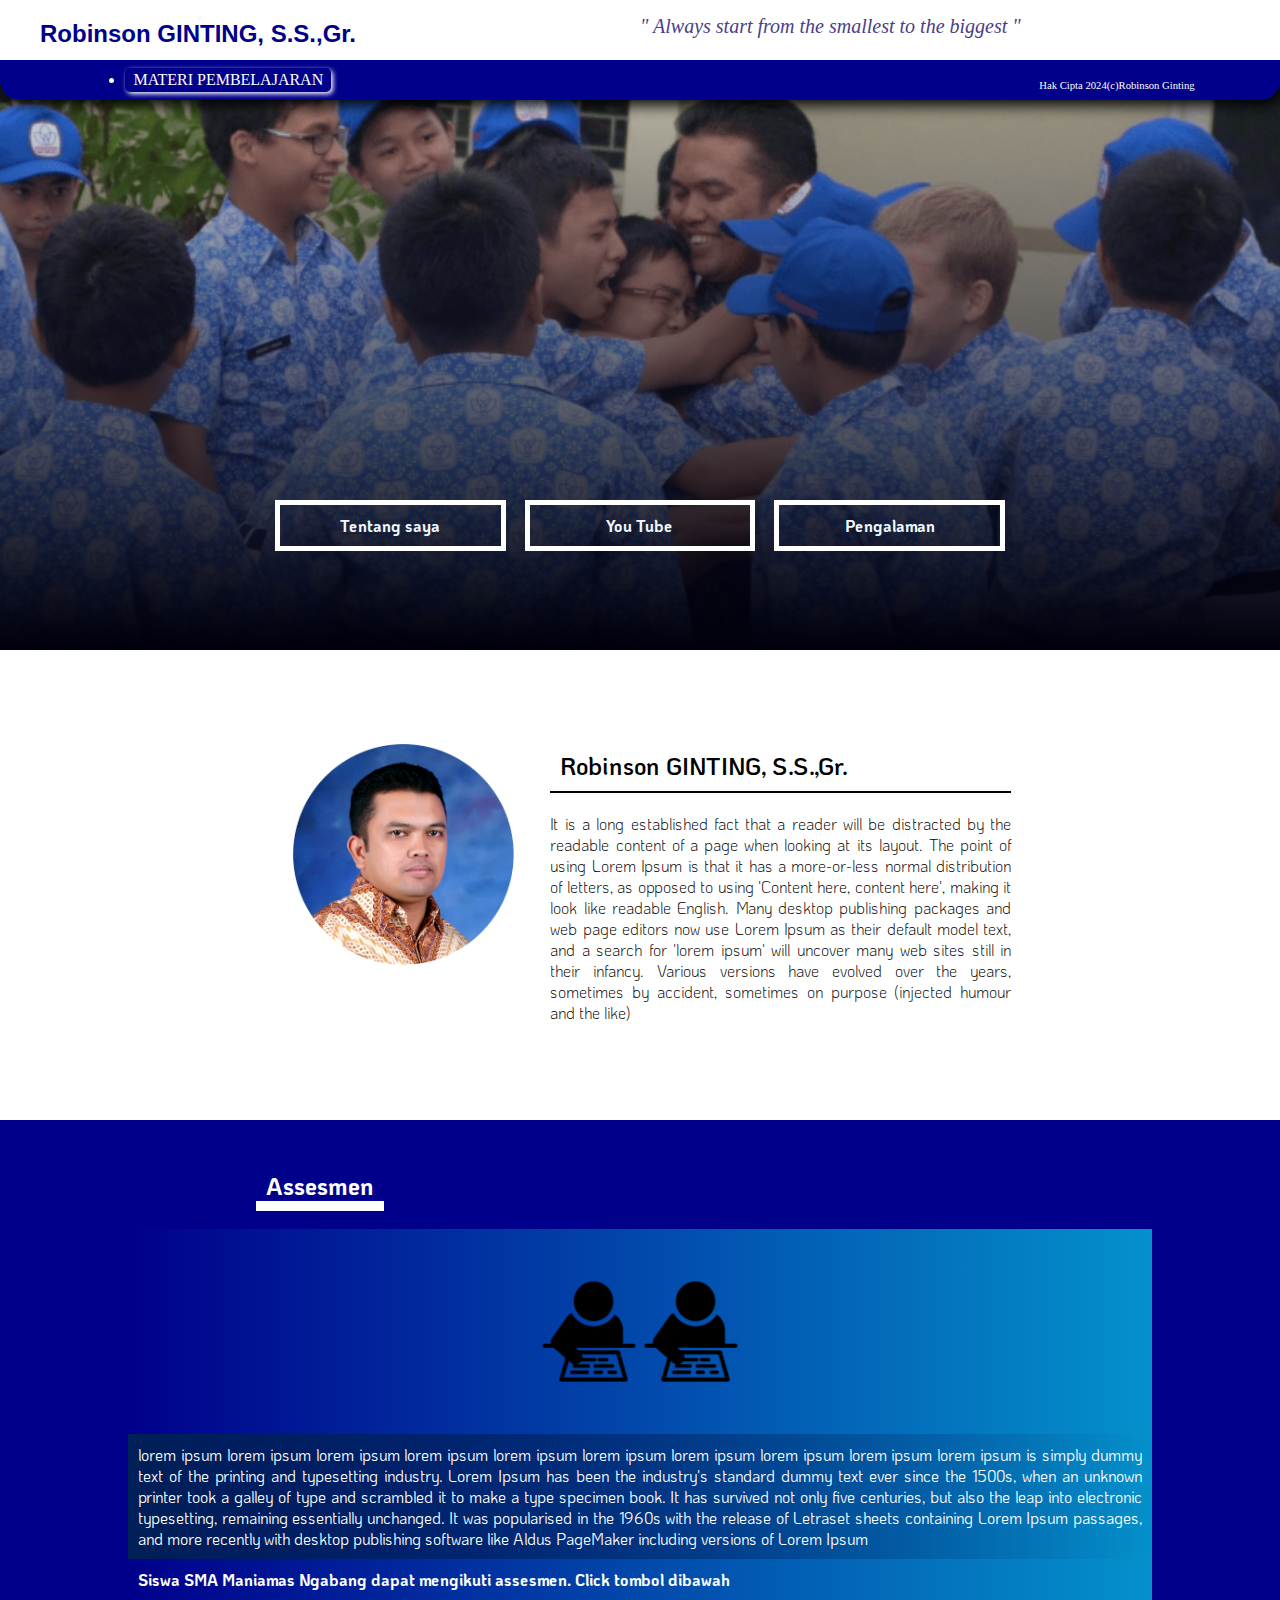
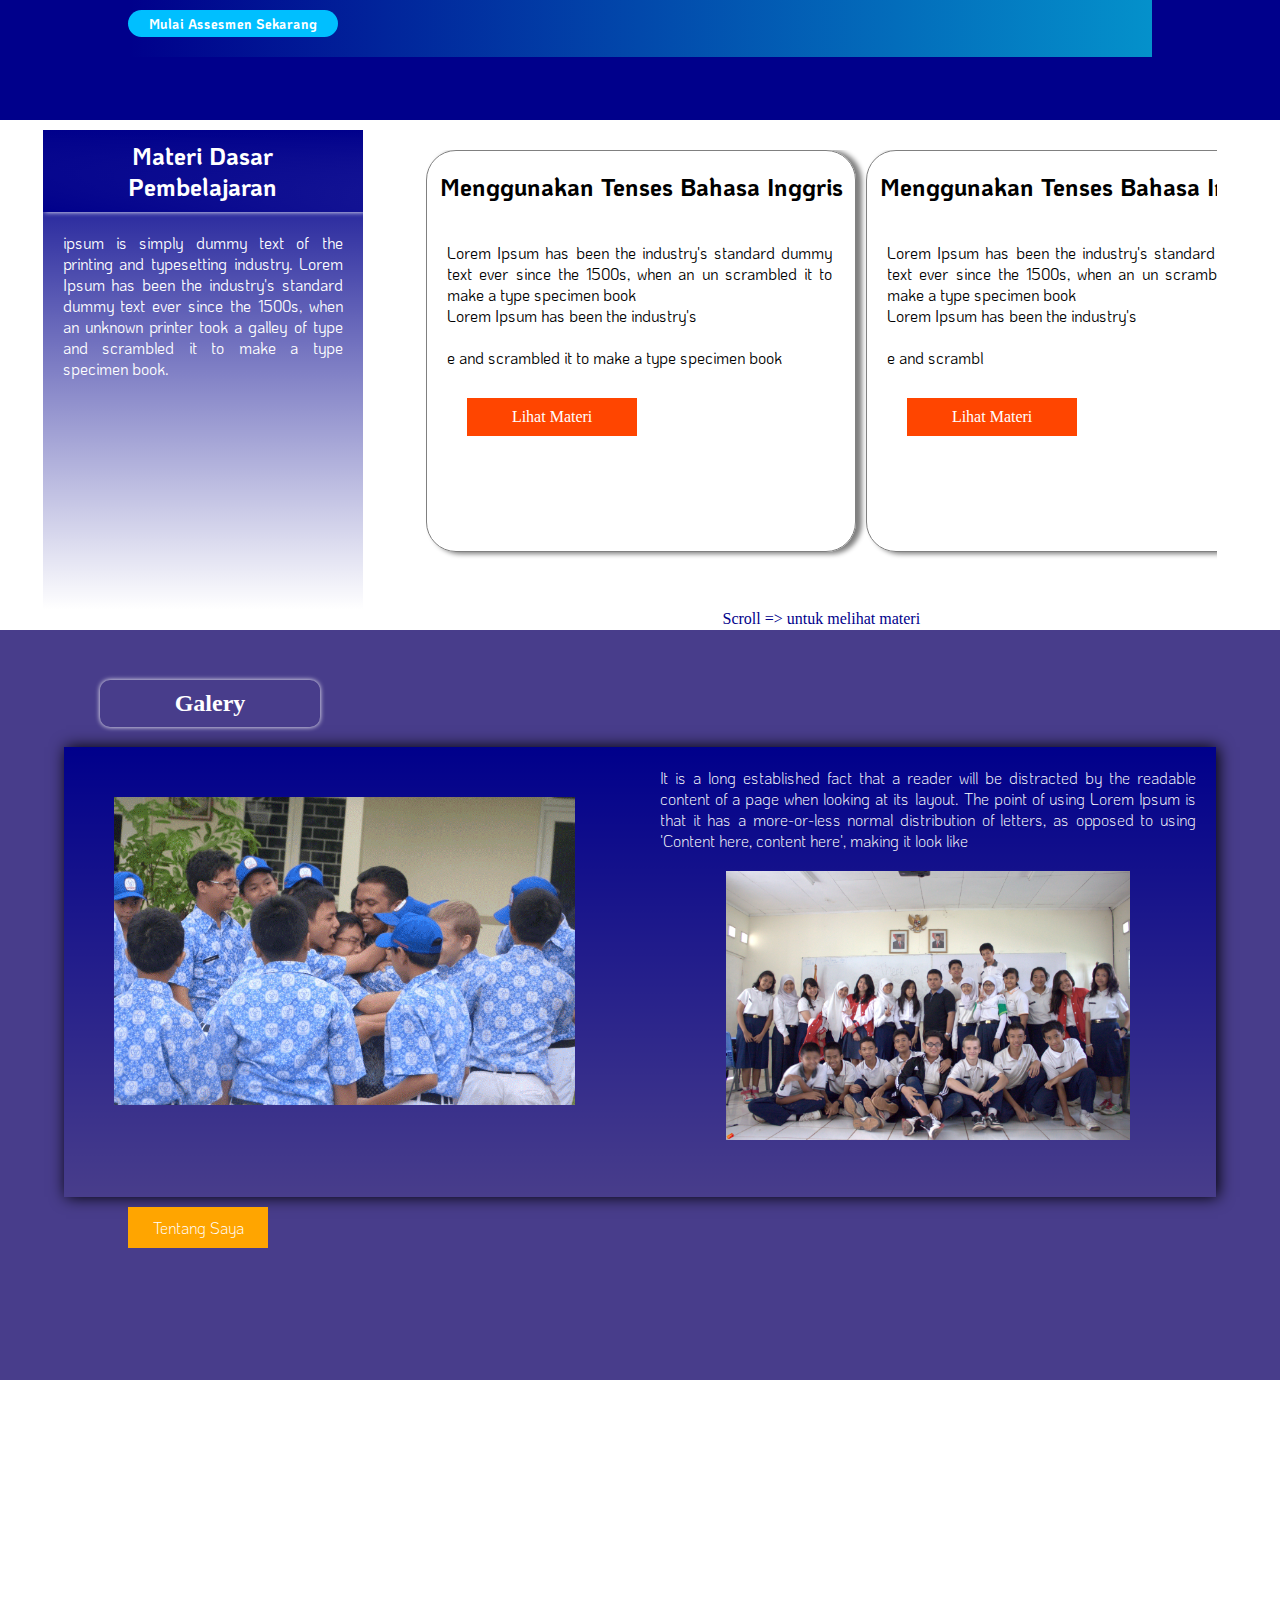
==== commit 928f2da4: "Update index.html" ====
--- a/index.html
+++ b/index.html
@@ -35,7 +35,7 @@
                                     
                                         <div class="kelas-mapel">
                                             <h4 class="mapel">Bahasa Inggris kelas 10</h4>
-                                            <a class="conn-menu" href="https://www.usu.ac.id/"><div class="materi-mapel">
+                                            <a class="conn-menu" href="test.html"><div class="materi-mapel">
                                                 <div class="bdg-materi">
                                                     <p class="bdg">Vocalbularalbularalbular albularalbular kadhkahkf kjakhdj xmmksdnkalbular albulary</p>
                                                 </div>
@@ -147,7 +147,7 @@
                                 <img class="icon-size" src="aku.png">
                             </div>
                             <div class="teks-icon">
-                                <p class="tt-info">Tentang saya</p>
+                                <a href="https://github.com/gintingprojects19/saya"><p class="tt-info">Tentang saya</p></a>
                             </div>
                         </div>
                         <div class="tentang">
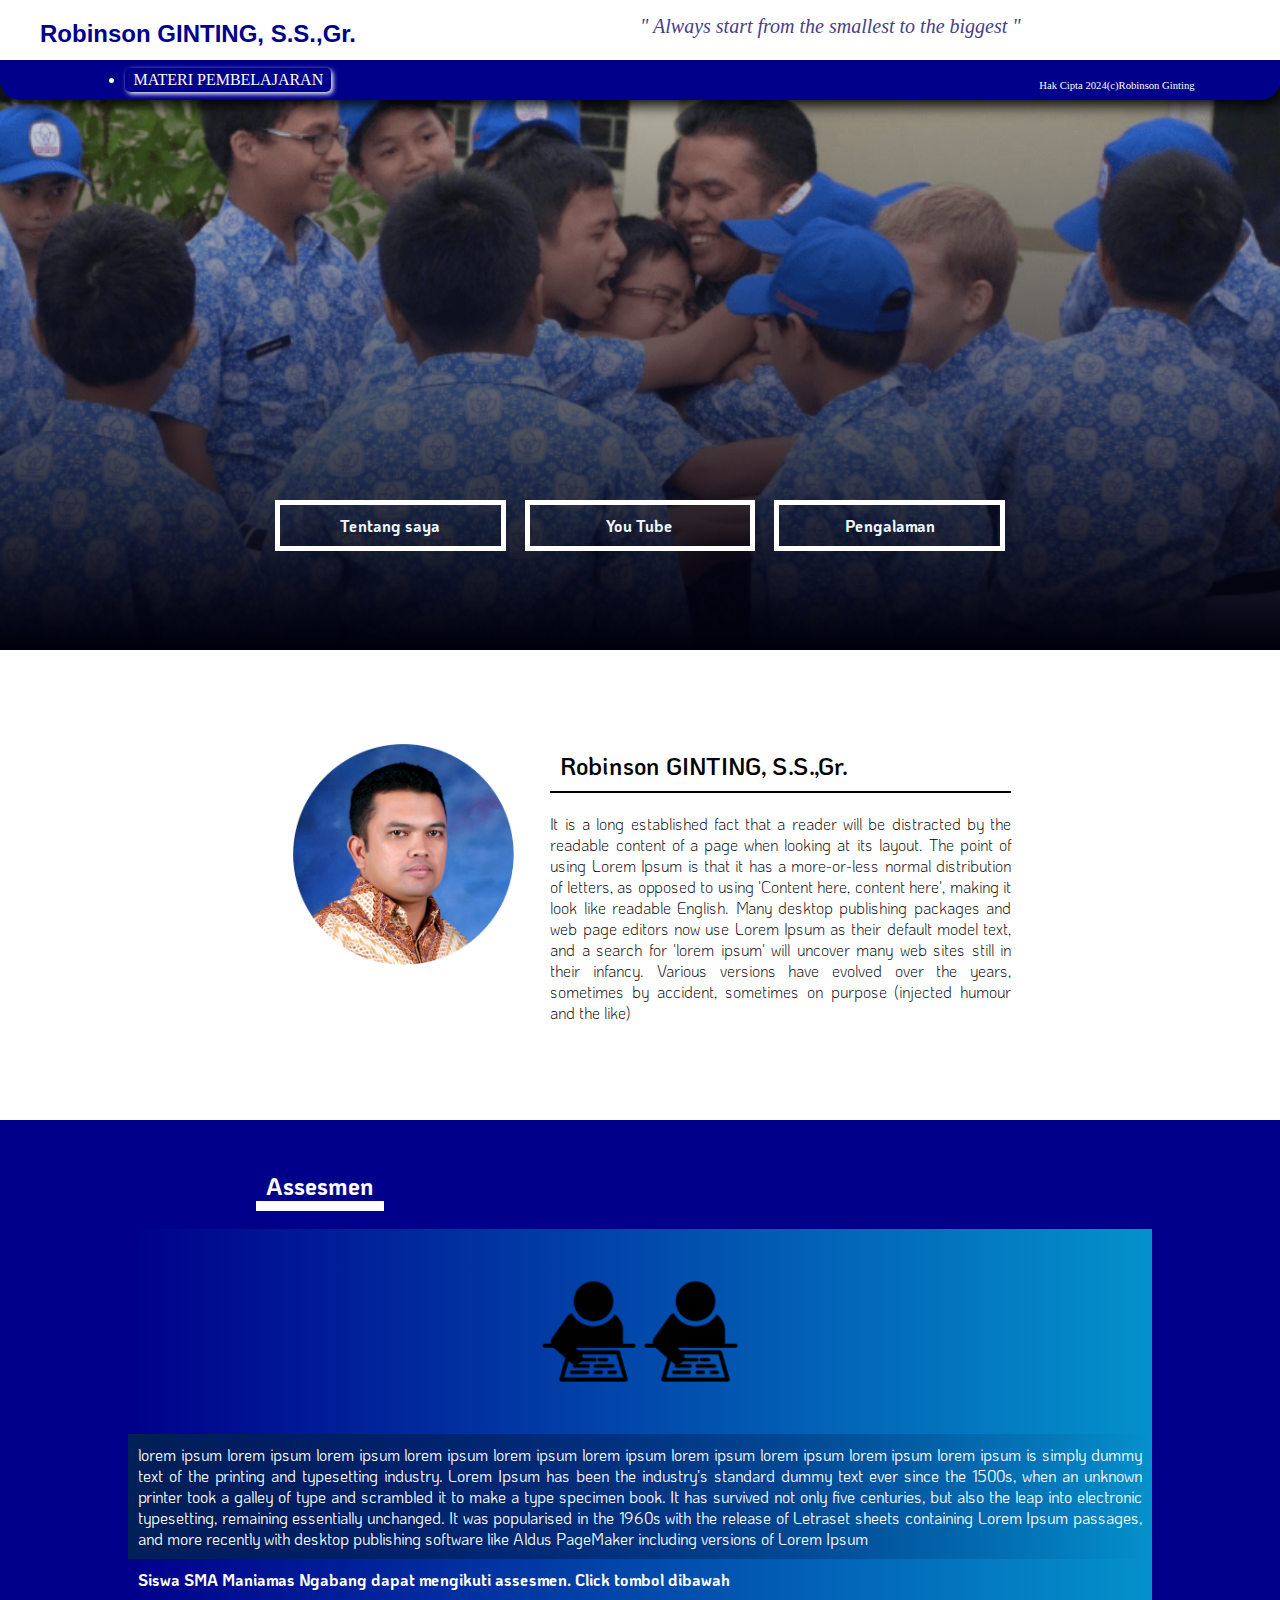
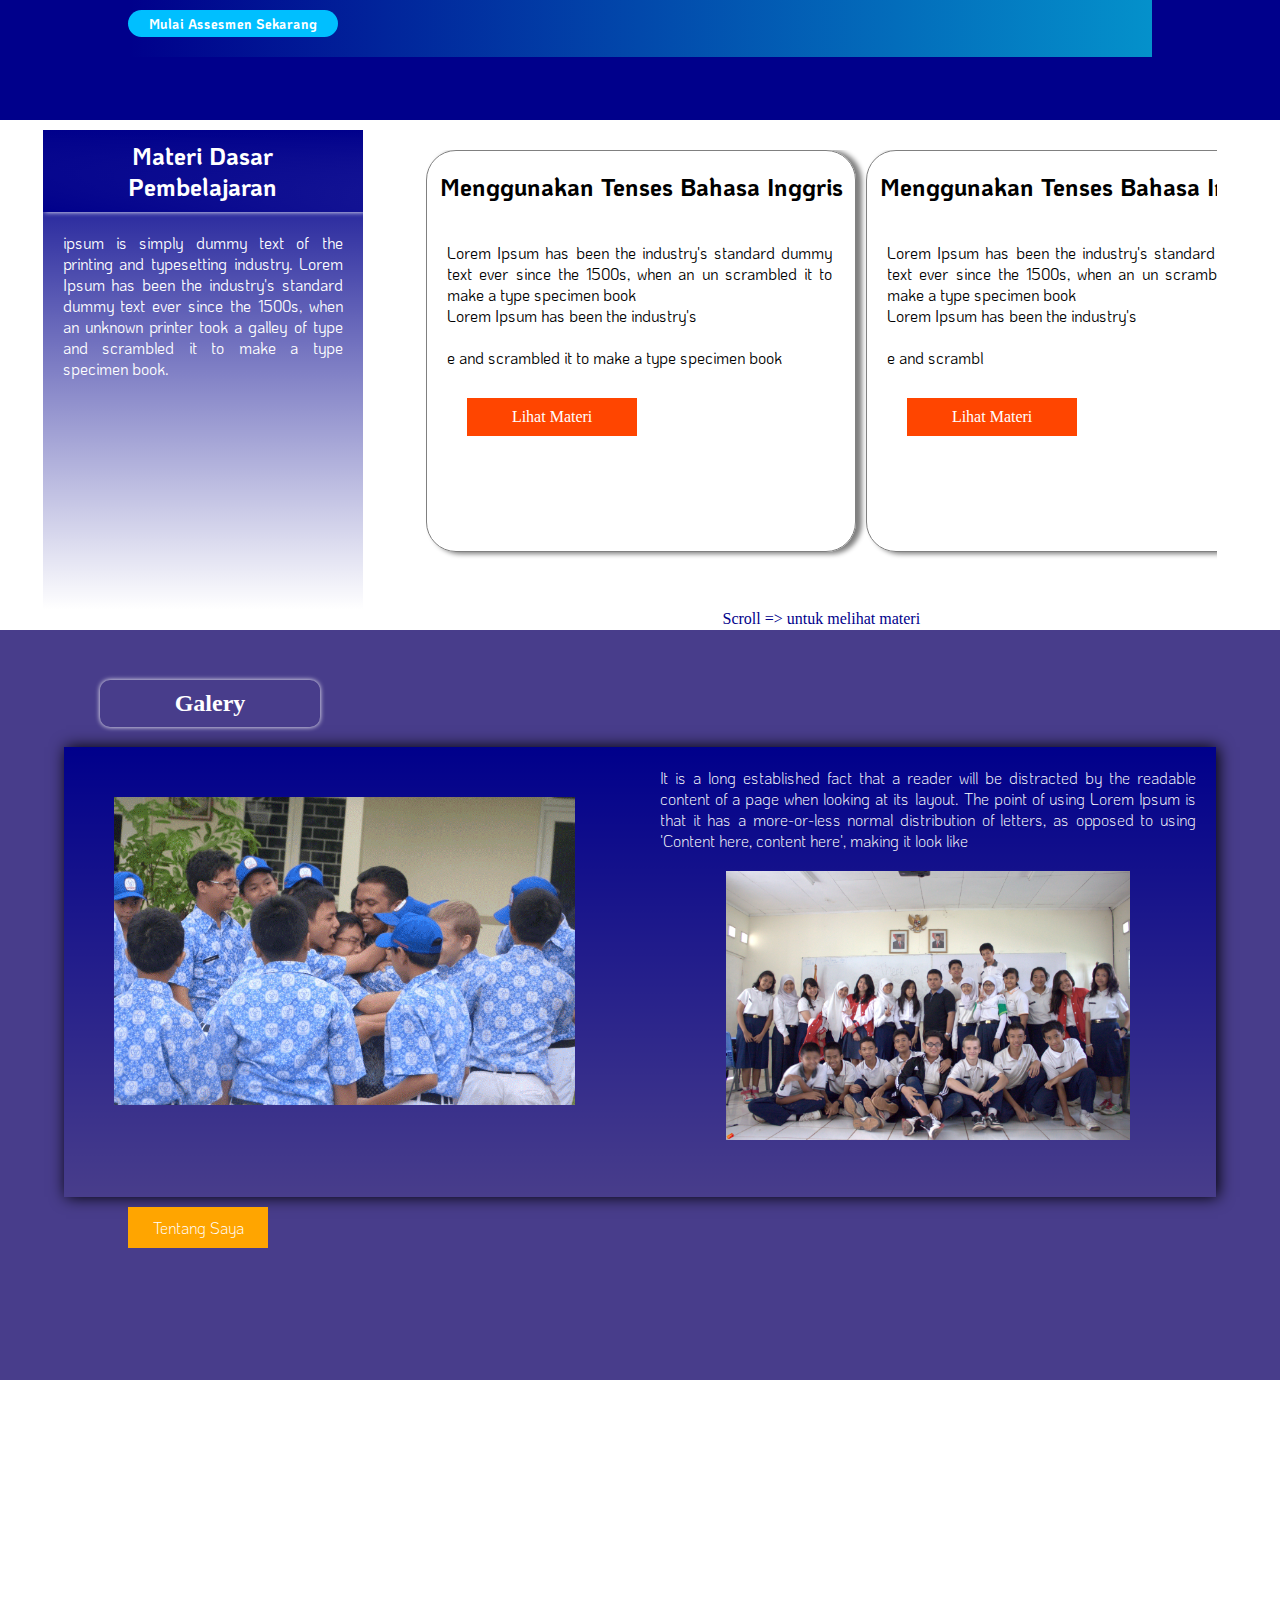
==== commit ef940742: "Update index.html" ====
--- a/index.html
+++ b/index.html
@@ -147,7 +147,7 @@
                                 <img class="icon-size" src="aku.png">
                             </div>
                             <div class="teks-icon">
-                                <a href="https://github.com/gintingprojects19/saya"><p class="tt-info">Tentang saya</p></a>
+                                <a href="https://gintingprojects19.github.io/saya/"><p class="tt-info">Tentang saya</p></a>
                             </div>
                         </div>
                         <div class="tentang">
@@ -155,7 +155,8 @@
                                 <img class="icon-size" src="aku.png">
                             </div>
                             <div class="teks-icon">
-                                <p class="tt-info">You Tube</p>
+                                
+                                <a href="https://gintingprojects19.github.io/b2/"><p class="tt-info">You Tube</p></a>
                             </div>
                         </div>                        
                         <div class="tentang">
